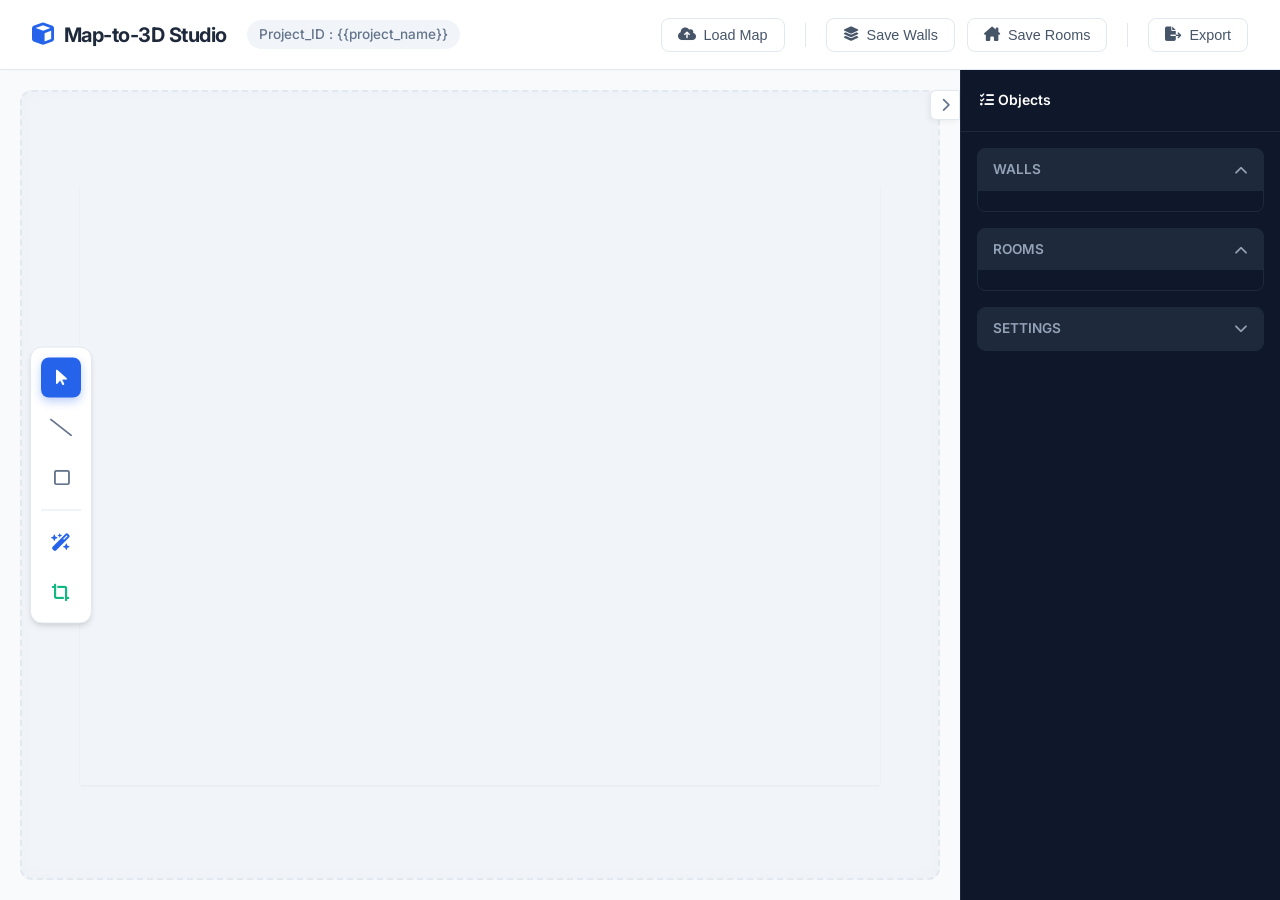
==== static/plan/index.html @ fc3ec4ac "Initial clean commit: HandDrawn-to-3D-Cost-Estimator v2.0" ====
<!DOCTYPE html>
<html lang="en" dir="ltr">
<head>
    <meta charset="UTF-8">
    <meta name="viewport" content="width=device-width, initial-scale=1.0">
    <title>Map-to-3D Studio | Interactive Editor</title>
    <link rel="stylesheet" href="/static/assets/style.css">
    <link rel="stylesheet" href="https://cdnjs.cloudflare.com/ajax/libs/font-awesome/6.4.0/css/all.min.css">

    <style>
        /* --- Layout & Grid --- */
        body { height: 100vh; display: flex; flex-direction: column; overflow: hidden; }
       
        .app-header {
        background: #ffffff;
        border-bottom: 1px solid #e2e8f0;
        padding: 0 2rem;
        height: 70px; /* ارتفاع ثابت و استاندارد */
        display: flex;
        align-items: center;
        justify-content: space-between;
        box-shadow: 0 1px 3px rgba(0,0,0,0.02); /* سایه بسیار محو */
        z-index: 50;
    }

    .header-left {
        display: flex;
        align-items: center;
        gap: 20px;
    }

    .brand-title {
        font-size: 1.25rem;
        font-weight: 700;
        color: #1e293b;
        display: flex;
        align-items: center;
        gap: 10px;
        letter-spacing: -0.5px;
    }
    
    .brand-icon {
        color: var(--primary);
        font-size: 1.4rem;
    }

    .project-breadcrumb {
        font-size: 0.85rem;
        color: #64748b;
        background: #f1f5f9;
        padding: 4px 12px;
        border-radius: 20px;
        font-weight: 500;
    }

    .header-actions {
        display: flex;
        align-items: center;
        gap: 12px;
    }

    /* دکمه‌های مدرن */
    .btn-header {
        padding: 0.5rem 1rem;
        border-radius: 8px;
        font-size: 0.9rem;
        font-weight: 500;
        cursor: pointer;
        transition: all 0.2s;
        display: inline-flex;
        align-items: center;
        gap: 8px;
        border: 1px solid transparent;
    }

    /* دکمه اصلی (Save All/Walls) */
    .btn-primary-header {
        background: var(--primary);
        color: white;
        box-shadow: 0 2px 4px rgba(37, 99, 235, 0.2);
    }
    .btn-primary-header:hover {
        background: var(--primary-hover);
        transform: translateY(-1px);
    }

    /* دکمه‌های ثانویه (Load, Export) */
    .btn-secondary-header {
        background: white;
        border-color: #e2e8f0;
        color: #475569;
    }
    .btn-secondary-header:hover {
        background: #f8fafc;
        border-color: #cbd5e1;
        color: #1e293b;
    }

    /* دکمه خاص (Save Rooms) - پیشنهاد: استفاده از رنگ متمایز اما ملایم */
    .btn-accent-header {
        background: #0f172a; /* سرمه‌ای تیره برای تمایز */
        color: white;
    }
    .btn-accent-header:hover {
        background: #1e293b;
    }

    /* جداکننده عمودی */
    .divider-v {
        width: 1px;
        height: 24px;
        background: #e2e8f0;
        margin: 0 8px;
    }

    .settings-group {
        display: flex;
        flex-direction: column;
        gap: 15px;
    }

    .setting-item {
        display: flex;
        flex-direction: column;
        gap: 8px;
    }

    .setting-label-row {
        display: flex;
        justify-content: space-between;
        align-items: center;
        font-size: 0.8rem;
        color: #94a3b8; /* رنگ متن لیبل */
        font-weight: 500;
    }

    .setting-value {
        color: #e2e8f0; /* رنگ متن عدد */
        font-family: monospace; /* فونت مونو برای اعداد */
        background: rgba(255, 255, 255, 0.1);
        padding: 2px 6px;
        border-radius: 4px;
        font-size: 0.75rem;
    }

    /* استایل اسلایدر مدرن */
    input[type=range].modern-slider {
        -webkit-appearance: none;
        width: 100%;
        height: 6px;
        background: #334155; /* رنگ پس‌زمینه 트랙 */
        border-radius: 5px;
        outline: none;
        transition: background 0.2s;
    }

    /* دستگیره اسلایدر (Thumb) - Webkit (Chrome/Safari) */
    input[type=range].modern-slider::-webkit-slider-thumb {
        -webkit-appearance: none;
        appearance: none;
        width: 16px;
        height: 16px;
        border-radius: 50%;
        background: var(--primary); /* رنگ آبی اصلی پروژه */
        cursor: pointer;
        box-shadow: 0 0 10px rgba(37, 99, 235, 0.5); /* درخشش دور دکمه */
        transition: transform 0.1s;
    }

    input[type=range].modern-slider::-webkit-slider-thumb:hover {
        transform: scale(1.2);
        background: #60a5fa;
    }

    /* دستگیره اسلایدر - Firefox */
    input[type=range].modern-slider::-moz-range-thumb {
        width: 16px;
        height: 16px;
        border-radius: 50%;
        background: var(--primary);
        cursor: pointer;
        border: none;
        box-shadow: 0 0 10px rgba(37, 99, 235, 0.5);
    }


       .header-controls { display: flex; align-items: center; gap: 15px; flex-wrap: wrap; }
        
        /* Sliders in Header */
        .slider-group { display: flex; align-items: center; gap: 8px; font-size: 0.85rem; color: var(--text-muted); }
        .slider-group input[type="range"] { width: 100px; accent-color: var(--primary); cursor: pointer; }

        /* Main Workspace */
        .workspace {
            display: flex;
            flex: 1;
            position: relative;
            overflow: hidden;
            background: var(--background);
        }

        /* Canvas Area */
        .canvas-container {
            flex: 1;
            position: relative;
            display: flex;
            justify-content: center;
            align-items: center;
            padding: 20px;
            overflow: hidden;
        }

        .canvas-wrapper {
            width: 100%;
            height: 100%;
            background: #f1f5f9;
            border: 2px dashed var(--border);
            border-radius: var(--radius);
            position: relative;
            overflow: hidden;
            box-shadow: inset 0 0 20px rgba(0,0,0,0.02);
        }

        canvas { display: block; cursor: crosshair; }

        /* Floating Toolbox */
        .floating-toolbox {
            position: absolute;
            left: 30px;
            top: 50%;
            transform: translateY(-50%);
            background: var(--surface);
            padding: 10px;
            border-radius: 12px;
            box-shadow: var(--shadow-md);
            display: flex;
            flex-direction: column;
            gap: 10px;
            z-index: 40;
            border: 1px solid var(--border);
        }

        .tool-btn {
            width: 40px; height: 40px;
            border-radius: 8px;
            border: none;
            background: transparent;
            color: var(--text-muted);
            cursor: pointer;
            transition: all 0.2s;
            display: flex; align-items: center; justify-content: center;
            font-size: 1.1rem;
        }
        .tool-btn:hover { background: var(--background); color: var(--primary); }
        .tool-btn.active { background: var(--primary); color: white; box-shadow: 0 4px 10px rgba(37, 99, 235, 0.3); }
        .tool-divider { height: 1px; background: var(--border); margin: 2px 0; }

        /* Right Sidebar (Objects) */
        .objects-panel {
            width: 320px;
            background: #0f172a; /* Dark theme from your CSS */
            color: #e2e8f0;
            display: flex;
            flex-direction: column;
            transition: width 0.3s cubic-bezier(0.4, 0, 0.2, 1);
            border-left: 1px solid #1e293b;
            position: relative;
            z-index: 45;
        }

        .objects-panel.collapsed { width: 0; min-width: 0; overflow: hidden; border: none; }

        .panel-header {
            padding: 1.2rem;
            border-bottom: 1px solid #1e293b;
            display: flex;
            justify-content: space-between;
            align-items: center;
            font-weight: 600;
            color: white;
        }

        .panel-content { flex: 1; overflow-y: auto; padding: 1rem; }
        
        /* Collapsible Sections inside Panel */
        .accordion-item { margin-bottom: 1rem; border: 1px solid #1e293b; border-radius: 8px; overflow: hidden; background: #1e293b; }
        .accordion-header {
            padding: 10px 15px;
            background: #1e293b;
            cursor: pointer;
            display: flex;
            justify-content: space-between;
            align-items: center;
            font-size: 0.85rem;
            font-weight: 600;
            color: #94a3b8;
            transition: background 0.2s;
        }
        .accordion-header:hover { background: #334155; color: white; }
        .accordion-header i { transition: transform 0.3s; }
        .accordion-header.active i { transform: rotate(180deg); }
        
        .accordion-body {
            max-height: 0;
            overflow: hidden;
            transition: max-height 0.3s ease-out;
            background: #0f172a;
        }
        .accordion-body.open { max-height: 500px; /* Arbitrary large number */ overflow-y: auto; }
        
        .accordion-content { padding: 10px; }

        /* Toggle Button for Panel */
        .panel-toggle-btn {
            position: absolute;
            right: 320px; /* Exactly at the left edge of the panel (when open) */
            top: 20px;
            background: var(--surface);
            border: 1px solid var(--border);
            width: 30px; height: 30px;
            border-radius: 6px 0 0 6px;
            display: flex; align-items: center; justify-content: center;
            cursor: pointer;
            color: var(--text-muted);
            box-shadow: -2px 2px 5px rgba(0,0,0,0.05);
            z-index: 46;
            transition: right 0.3s cubic-bezier(0.4, 0, 0.2, 1); /* Smooth movement */
        }
        /* When panel is collapsed, button moves to far right */
        .objects-panel.collapsed ~ .panel-toggle-btn,
        .workspace:has(.objects-panel.collapsed) .panel-toggle-btn {
            right: 0; 
        }
        
        .panel-toggle-btn:hover { color: var(--primary); background: white; }
        
        /* Status Bar Overlay */
        #status-overlay {
            position: absolute;
            bottom: 20px; left: 50%; transform: translateX(-50%);
            background: rgba(15, 23, 42, 0.8);
            color: white;
            padding: 8px 20px;
            border-radius: 20px;
            font-size: 0.9rem;
            backdrop-filter: blur(4px);
            pointer-events: none;
            opacity: 0; transition: opacity 0.3s;
        }
        #status-overlay.visible { opacity: 1; }

        /* Responsive */
        @media (max-width: 1024px) {
            .header-controls { display: none; /* Hide sliders on small screens or move to modal */ }
            .objects-panel { position: absolute; right: 0; height: 100%; box-shadow: -5px 0 15px rgba(0,0,0,0.2); }
            .floating-toolbox { left: 10px; }
        }
    </style>

</head>
<body>
    <header class="app-header">
        <div class="header-left">
            <div class="brand-title">
                <i class="fa-solid fa-cube brand-icon"></i> <!-- آیکون مکعب برای 3D -->
                Map-to-3D Studio
            </div>
            <!-- اضافه کردن بردکرامب برای حس حرفه‌ای بودن -->
            <span class="project-breadcrumb">Project_ID : {{project_name}}</span>
        </div>
    
        <div class="header-actions">
            <input type="file" id="mapFile" accept="image/*" style="display:none;">
            <button class="btn-header btn-secondary-header" onclick="document.getElementById('mapFile').click()">
                <i class="fa-solid fa-cloud-arrow-up"></i> Load Map
            </button>
            
            <div class="divider-v"></div>
    
            <button class="btn-header btn-secondary-header" onclick="saveWalls()">
                <i class="fa-solid fa-layer-group"></i> Save Walls
            </button>
            
            <!-- دکمه Save Rooms با استایل متفاوت اما هماهنگ -->
            <button class="btn-header btn-secondary-header" onclick="saveRooms()">
                <i class="fa-solid fa-house-chimney"></i> Save Rooms
            </button>
    
            <div class="divider-v"></div>
    
            <button id="downloadLink" class="btn-header btn-secondary-header" onclick="exportSh3d(event)">
                <i class="fa-solid fa-file-export"></i> Export
            </button>
        </div>
    </header>    
    <!-- <header class="app-header">
        <div class="header-left">
            <h2><i class="fa-solid fa-map-location-dot" style="color: var(--primary);"></i> Map-to-3D Interactive Editor</h2>
        </div>        
        <div class="header-controls">
            <div>
            </div>
        </div>
        <div style="height: 20px; width: 1px; background: var(--border); margin: 0 5px;"></div>

        <input type="file" id="mapFile" accept="image/*" style="display:none;">
        <button class="btn btn-secondary" onclick="document.getElementById('mapFile').click()">
            <i class="fa-solid fa-cloud-arrow-down"></i> Load Map
        </button>
        <button class="btn btn-primary" onclick="saveWalls()"><i class="fa-solid fa-floppy-disk"></i> Save Walls</button>
        <button class="btn btn-success" onclick="saveRooms()"><i class="fa-solid fa-house-chimney"></i> Save Rooms</button>
        <a id="downloadLink" class="btn btn-secondary" style="" onclick="exportSh3d(event)"><i class="fa-solid fa-file-export"></i> Export .sh3d</a>
    
    </header>
 -->
    <!-- Main Workspace -->
    <div class="workspace">
        <!-- Floating Toolbox -->
        <div class="floating-toolbox">
            <button class="tool-btn active" data-tool="select" title="Select"><i class="fa-solid fa-arrow-pointer"></i></button>
            <button class="tool-btn" data-tool="line" title="Draw Wall"><i class="fa-solid fa-slash"></i></button>
            <button class="tool-btn" data-tool="rectangle" title="Draw Room"><i class="fa-regular fa-square"></i></button>
            <div class="tool-divider"></div>
            <button class="tool-btn" onclick="detectWalls()" title="AI Detect Walls" style="color:var(--primary);"><i class="fa-solid fa-wand-magic-sparkles"></i></button>
            <button class="tool-btn" onclick="detectRooms()" title="AI Detect Rooms" style="color:var(--success);"><i class="fa-solid fa-crop-simple"></i></button>
        </div>

        <!-- Canvas Area -->
        <div class="canvas-container">
            <div class="canvas-wrapper" id="canvasWrapper">
                <canvas id="previewCanvas" width="800" height="600"></canvas>
            </div>
            <div id="status-overlay">Status Message</div>
        </div>

        <!-- Toggle Button (MOVED OUTSIDE PANEL) -->
        <div class="panel-toggle-btn" onclick="togglePanel()" title="Toggle Panel">
            <i class="fa-solid fa-chevron-right" id="toggleIcon"></i>
        </div>

        <!-- Right Sidebar (Objects) -->
        <div class="objects-panel" id="objectsPanel">
            <div class="panel-header">
                <span><i class="fa-solid fa-list-check"></i> Objects</span>
            </div>

            <div class="panel-content">
                
                <!-- Accordion: Walls -->
                <div class="accordion-item">
                    <div class="accordion-header active" onclick="toggleAccordion(this)">
                        <span>WALLS</span>
                        <i class="fa-solid fa-chevron-down"></i>
                    </div>
                    <div class="accordion-body open">
                        <div class="accordion-content" id="wallsList">
                            <div style="color:#64748b; text-align:center; font-size:0.85rem; padding:10px;">No walls detected</div>
                        </div>
                    </div>
                </div>

                <!-- Accordion: Rooms -->
                <div class="accordion-item">
                    <div class="accordion-header active" onclick="toggleAccordion(this)">
                        <span>ROOMS</span>
                        <i class="fa-solid fa-chevron-down"></i>
                    </div>
                    <div class="accordion-body open">
                        <div class="accordion-content" id="roomsList">
                            <div style="color:#64748b; text-align:center; font-size:0.85rem; padding:10px;">No rooms detected</div>
                        </div>
                    </div>
                </div>

                <!-- Accordion: Settings -->
                <div class="accordion-item">
                    <div class="accordion-header" onclick="toggleAccordion(this)">
                        <span>SETTINGS</span>
                        <i class="fa-solid fa-chevron-down"></i>
                    </div>
                    <div class="accordion-body">
                        <!-- <div class="accordion-content">
                            <p style="font-size:0.8rem; color:#94a3b8;">Additional settings can go here.</p>
                            <div class="slider-group">
                                <label>Brightness <span id="brightnessVal">100%</span></label>
                                <input type="range" id="brightness" min="0" max="200" value="100" oninput="updatePreview()">
                            </div>
                            <div class="slider-group">
                                <label>Contrast <span id="contrastVal">100%</span></label>
                                <input type="range" id="contrast" min="0" max="300" value="100" oninput="updatePreview()">
                            </div>

                        </div> -->
                        <div class="accordion-content settings-group">
    
                            <!-- آیتم Brightness -->
                            <div class="setting-item">
                                <div class="setting-label-row">
                                    <span>Brightness</span>
                                    <span id="brightnessVal" class="setting-value">100%</span>
                                </div>
                                <input type="range" id="brightness" class="modern-slider" 
                                       min="0" max="200" value="100" 
                                       oninput="updatePreview(); document.getElementById('brightnessVal').innerText = this.value + '%'">
                            </div>
                        
                            <!-- آیتم Contrast -->
                            <div class="setting-item">
                                <div class="setting-label-row">
                                    <span>Contrast</span>
                                    <span id="contrastVal" class="setting-value">100%</span>
                                </div>
                                <input type="range" id="contrast" class="modern-slider" 
                                       min="0" max="300" value="100" 
                                       oninput="updatePreview(); document.getElementById('contrastVal').innerText = this.value + '%'">
                            </div>
                        
                        </div>                        
                    </div>
                </div>

            </div>
        </div>
    </div>


    <!-- <div class="container layout" style="max-width: 1400px; margin: 0 auto; padding: 20px;">
        <div class="card" style="flex: 1;">

            
            <div class="editor-container">
            </div>

            <div style="margin-top: 1.5rem; display: flex; gap: 1rem; justify-content: flex-end;">
                <button class="btn btn-primary" onclick="saveProjectData()"><i class="fa-solid fa-floppy-disk"></i> Save to Database</button>
                <a id="downloadLink" class="btn btn-success" style="display:none;" onclick="exportSh3d(event)"><i class="fa-solid fa-file-export"></i> Export .sh3d</a>
            </div>
            <div id="status" style="margin-top: 10px; font-weight: 500;"></div>
        </div>

        <div class="debug-panel" style="width: 320px;">
            <div style="display:flex; justify-content:space-between; align-items:center; margin-bottom:1.5rem; padding-bottom:10px; border-bottom:1px solid #334155;">
                <span style="font-weight:600; color:white;"><i class="fa-solid fa-terminal"></i> OBJECT INSPECTOR</span>
                <span id="wallCountBadge" style="background:#334155; color:#94a3b8; padding:4px 10px; border-radius:20px; font-size:0.75rem;">0 objects</span>
            </div>
            
            <div style="color: #60a5fa; margin: 1.5rem 0 0.5rem 0; text-transform: uppercase; font-size: 0.75rem; font-weight: 700; letter-spacing: 1px;">Detected & Drawn Walls</div>

            <div style="color: #60a5fa; margin: 1.5rem 0 0.5rem 0; text-transform: uppercase; font-size: 0.75rem; font-weight: 700; letter-spacing: 1px;">Detected Rooms</div>
        </div>
    </div> -->

    <!-- Room Properties Modal -->
    <div id="roomModal" style="display:none; position:fixed; top:0; left:0; width:100%; height:100%; background:rgba(0,0,0,0.7); z-index:1000; align-items:center; justify-content:center;">
        <div style="background:#1e293b; padding:25px; border-radius:12px; width:450px; max-width:90%; box-shadow:0 10px 25px rgba(0,0,0,0.5); color:#fff;">
            <div style="display:flex; justify-content:space-between; align-items:center; margin-bottom:15px; border-bottom:1px solid #334155; padding-bottom:10px;">
                <h3 style="margin:0; font-size:1.2rem;"><i class="fa-solid fa-house-chimney"></i> Room Properties</h3>
                <button onclick="closeRoomModal()" style="background:none; border:none; color:#94a3b8; font-size:1.2rem; cursor:pointer;"><i class="fa-solid fa-xmark"></i></button>
            </div>
            
            <div style="display:flex; flex-direction:column; gap:12px; margin-bottom:20px;">
                <div>
                    <label style="font-size:0.85rem; color:#94a3b8; display:block; margin-bottom:4px;">Room Type (Combo Box)</label>
                    <select id="modalRoomType" onchange="updateRoomTypeOnServer()" style="width:100%; padding:8px; background:#0f172a; border:1px solid #334155; color:#fff; border-radius:6px;">
                        <option value="-">Select Space Type</option>
                        <option value="Living Room">Living Room</option>
                        <option value="Bedroom">Bedroom</option>
                        <option value="Kitchen">Kitchen</option>
                        <option value="Bathroom">Bathroom</option>
                        <option value="Corridor">Corridor</option>
                        <option value="Balcony">Balcony</option>
                        <option value="Storage">Storage</option>
                        <option value="Other">Other</option>
                    </select>
                </div>
                
                <div style="display:flex; gap:10px;">
                    <div style="flex:1;">
                        <label style="font-size:0.85rem; color:#94a3b8; display:block; margin-bottom:4px;">Floor Area (m²)</label>
                        <input type="text" id="modalRoomArea" readonly style="width:100%; padding:8px; background:#0f172a; border:1px solid #334155; color:#94a3b8; border-radius:6px;">
                    </div>
                    <div style="flex:1;">
                        <label style="font-size:0.85rem; color:#94a3b8; display:block; margin-bottom:4px;">Perimeter (m)</label>
                        <input type="text" id="modalRoomPerimeter" readonly style="width:100%; padding:8px; background:#0f172a; border:1px solid #334155; color:#94a3b8; border-radius:6px;">
                    </div>
                </div>

                <div>
                    <label style="font-size:0.85rem; color:#94a3b8; display:block; margin-bottom:4px;">Related Objects / Items</label>
                    <div id="modalRelatedObjects" style="max-height:120px; overflow-y:auto; background:#0f172a; border:1px solid #334155; border-radius:6px; padding:6px;">
                        <!-- لیست اشیاء مرتبط -->
                    </div>
                </div>
            </div>

            <div style="display:flex; justify-content:flex-end; gap:10px;">
                <button class="btn btn-secondary" onclick="closeRoomModal()">Close</button>
                <button class="btn btn-primary" onclick="saveRoomProperties()">Save & Close</button>
            </div>
        </div>
    </div>

    <script src="/static/plan/plan.js"></script>

    <script>
        // --- UI Logic ---

        // Toggle Right Panel
        function togglePanel() {
            const panel = document.getElementById('objectsPanel');
            const icon = document.getElementById('toggleIcon');
            panel.classList.toggle('collapsed');
            
            if(panel.classList.contains('collapsed')) {
                icon.classList.remove('fa-chevron-right');
                icon.classList.add('fa-chevron-left');
            } else {
                icon.classList.remove('fa-chevron-left');
                icon.classList.add('fa-chevron-right');
            }
            
            // Trigger resize event for canvas if needed
            setTimeout(() => window.dispatchEvent(new Event('resize')), 300);
        }

        // Toggle Accordions inside Panel
        function toggleAccordion(header) {
            header.classList.toggle('active');
            const body = header.nextElementSibling;
            body.classList.toggle('open');
        }

        // Helper for file input styling
        function handleFileSelect(input) {
            if (input.files && input.files[0]) {
                // Trigger the original logic from plan.js if it listens to 'change' on #mapFile
                // Since we moved the input, we might need to dispatch event or call logic directly
                const event = new Event('change');
                document.getElementById('mapFile').dispatchEvent(event); 
            }
        }

        // Override setStatus to use the new overlay
        const originalSetStatus = window.setStatus;
        window.setStatus = function(msg, type) {
            const el = document.getElementById('status-overlay');
            el.textContent = msg;
            el.style.backgroundColor = type === 'error' ? 'rgba(239, 68, 68, 0.9)' : (type === 'success' ? 'rgba(16, 185, 129, 0.9)' : 'rgba(15, 23, 42, 0.8)');
            el.classList.add('visible');
            
            // Hide after 3 seconds
            setTimeout(() => {
                el.classList.remove('visible');
            }, 3000);
        }
    </script>

</body>
</html>
---- static/assets/style.css ----
/* static/assets/style.css */
@import url('https://fonts.googleapis.com/css2?family=Inter:wght@300;400;500;600&display=swap');

:root {
    --primary: #2563eb;       /* آبی مدرن */
    --primary-hover: #1d4ed8;
    --secondary: #64748b;     /* خاکستری سرد */
    --success: #10b981;       /* سبز زمردی */
    --danger: #ef4444;        /* قرمز ملایم */
    --background: #f8fafc;    /* سفید مایل به آبی خیلی روشن */
    --surface: #ffffff;       /* سفید خالص */
    --text-main: #1e293b;     /* سرمه‌ای تیره */
    --text-muted: #64748b;
    --border: #e2e8f0;
    --shadow-sm: 0 1px 2px 0 rgb(0 0 0 / 0.05);
    --shadow-md: 0 4px 6px -1px rgb(0 0 0 / 0.1), 0 2px 4px -2px rgb(0 0 0 / 0.1);
    --radius: 12px;
}

* { box-sizing: border-box; margin: 0; padding: 0; outline: none; }

body {
    font-family: 'Inter', 'Segoe UI', sans-serif;
    background-color: var(--background);
    color: var(--text-main);
    line-height: 1.6;
    font-size: 14px;
}

.container {
    max-width: 1400px;
    margin: 2rem auto;
    padding: 0 1.5rem;
}

/* --- Cards --- */
.card {
    background: var(--surface);
    border-radius: var(--radius);
    padding: 1.5rem;
    box-shadow: var(--shadow-md);
    border: 1px solid var(--border);
    margin-bottom: 1.5rem;
    transition: transform 0.2s ease;
}

h1, h2, h3 { 
    color: var(--text-main); 
    margin-bottom: 1rem; 
    font-weight: 600;
    letter-spacing: -0.025em;
}

h2 { font-size: 1.5rem; display: flex; align-items: center; gap: 10px; }

/* --- Buttons --- */
.btn {
    padding: 0.6rem 1.2rem;
    border: none;
    border-radius: 8px;
    cursor: pointer;
    font-weight: 500;
    font-size: 0.9rem;
    transition: all 0.2s;
    display: inline-flex;
    align-items: center;
    gap: 8px;
    text-decoration: none;
    box-shadow: var(--shadow-sm);
}

.btn:active { transform: translateY(1px); }

.btn-primary { background: var(--primary); color: white; }
.btn-primary:hover { background: var(--primary-hover); box-shadow: 0 4px 12px rgba(37, 99, 235, 0.3); }

.btn-success { background: var(--success); color: white; }
.btn-success:hover { background: #059669; }

.btn-danger { background: var(--danger); color: white; }
.btn-danger:hover { background: #dc2626; }

.btn-secondary { background: white; border: 1px solid var(--border); color: var(--text-main); }
.btn-secondary:hover { background: #f1f5f9; border-color: #cbd5e1; }

/* --- Inputs & Forms --- */
input[type="text"], input[type="number"], input[type="date"], select, textarea {
    padding: 0.6rem;
    border: 1px solid var(--border);
    border-radius: 8px;
    width: 100%;
    background: #fff;
    color: var(--text-main);
    font-family: inherit;
    transition: border-color 0.2s;
}

input:focus, select:focus, textarea:focus {
    border-color: var(--primary);
    box-shadow: 0 0 0 3px rgba(37, 99, 235, 0.1);
}

label {
    display: block;
    margin-bottom: 0.4rem;
    font-size: 0.85rem;
    font-weight: 500;
    color: var(--text-muted);
}

/* --- Layout Helpers --- */
.layout { 
    display: grid; 
    grid-template-columns: 1fr 380px; 
    gap: 2rem; 
    align-items: start;
}

/* --- Canvas Area --- */
.canvas-wrapper { 
    position: relative; 
    border: 2px dashed #cbd5e1; 
    border-radius: var(--radius); 
    min-height: 400px; 
    background: #f1f5f9; 
    overflow: hidden; 
    display: flex;
    justify-content: center;
    align-items: center;
}
canvas { display: block; max-width: 100%; cursor: crosshair; box-shadow: var(--shadow-sm); }

/* --- Sliders Panel --- */
.sliders { 
    display: grid; 
    grid-template-columns: 1fr 1fr; 
    gap: 1.5rem; 
    margin-bottom: 1.5rem; 
    padding: 1rem; 
    background: #f8fafc; 
    border-radius: 8px; 
    border: 1px solid var(--border); 
}
input[type="range"] { width: 100%; accent-color: var(--primary); }

/* --- Debug/Side Panel (Modern Dark Mode for Contrast) --- */
.debug-panel { 
    background: #0f172a; /* Slate 900 */
    color: #e2e8f0; 
    padding: 1.5rem; 
    border-radius: var(--radius); 
    height: fit-content; 
    max-height: 85vh; 
    overflow-y: auto; 
    font-family: 'JetBrains Mono', monospace; 
    font-size: 0.85rem;
    box-shadow: var(--shadow-md);
    border: 1px solid #1e293b;
}

.item-row { 
    padding: 10px; 
    border-bottom: 1px solid #1e293b; 
    display: flex; 
    justify-content: space-between; 
    align-items: center; 
    cursor: pointer; 
    transition: background 0.2s;
    border-radius: 6px;
}
.item-row:hover { background: #1e293b; }
.item-row.active { 
    background: rgba(37, 99, 235, 0.2); 
    color: #60a5fa; 
    border-left: 3px solid #3b82f6; 
}

/* --- Small Action Buttons in List --- */
.cost-btn { 
    background: transparent; 
    border: 1px solid #334155; 
    color: #94a3b8; 
    padding: 4px 8px; 
    border-radius: 6px; 
    cursor: pointer; 
    margin-left: 5px; 
    font-size: 0.75rem;
    transition: all 0.2s;
}
.cost-btn:hover { 
    background: #334155; 
    color: white; 
    border-color: #475569;
}

.delete-btn { 
    background: transparent; 
    border: 1px solid #7f1d1d; 
    color: #f87171; 
    padding: 4px 8px; 
    border-radius: 6px; 
    cursor: pointer; 
    margin-left: 5px; 
    font-size: 0.75rem;
}
.delete-btn:hover { background: #991b1b; color: white; }

/* --- Modal Overlay --- */
.modal-overlay {
    position: fixed;
    top: 0; left: 0; width: 100%; height: 100%;
    background: rgba(15, 23, 42, 0.6); /* Darker blur */
    backdrop-filter: blur(4px);
    display: flex;
    justify-content: center;
    align-items: center;
    z-index: 1000;
    animation: fadeIn 0.2s ease-out;
}

@keyframes fadeIn { from { opacity: 0; } to { opacity: 1; } }

.modal-overlay .card {
    margin: 0;
    max-width: 600px;
    width: 90%;
    max-height: 85vh;
    overflow-y: auto;
    position: relative;
    animation: slideUp 0.3s ease-out;
}

@keyframes slideUp { from { transform: translateY(20px); opacity: 0; } to { transform: translateY(0); opacity: 1; } }

/* --- Table Styles (Cost Page) --- */
.table-container { 
    overflow-x: auto; 
    border: 1px solid var(--border); 
    border-radius: 8px; 
    background: white;
}
table { width: 100%; border-collapse: collapse; font-size: 0.9rem; }
th { 
    background: #f8fafc; 
    color: var(--text-muted); 
    font-weight: 600; 
    padding: 12px; 
    text-align: left; 
    border-bottom: 2px solid var(--border); 
    position: sticky; top: 0;
}
td { padding: 10px; border-bottom: 1px solid var(--border); color: var(--text-main); }
tr:hover td { background: #f1f5f9; }
.total-col { color: var(--success); font-weight: bold; }

/* Status Bar */
#status {
    margin-top: 1rem;
    padding: 0.75rem;
    border-radius: 8px;
    background: #f1f5f9;
    font-size: 0.9rem;
    text-align: center;
}
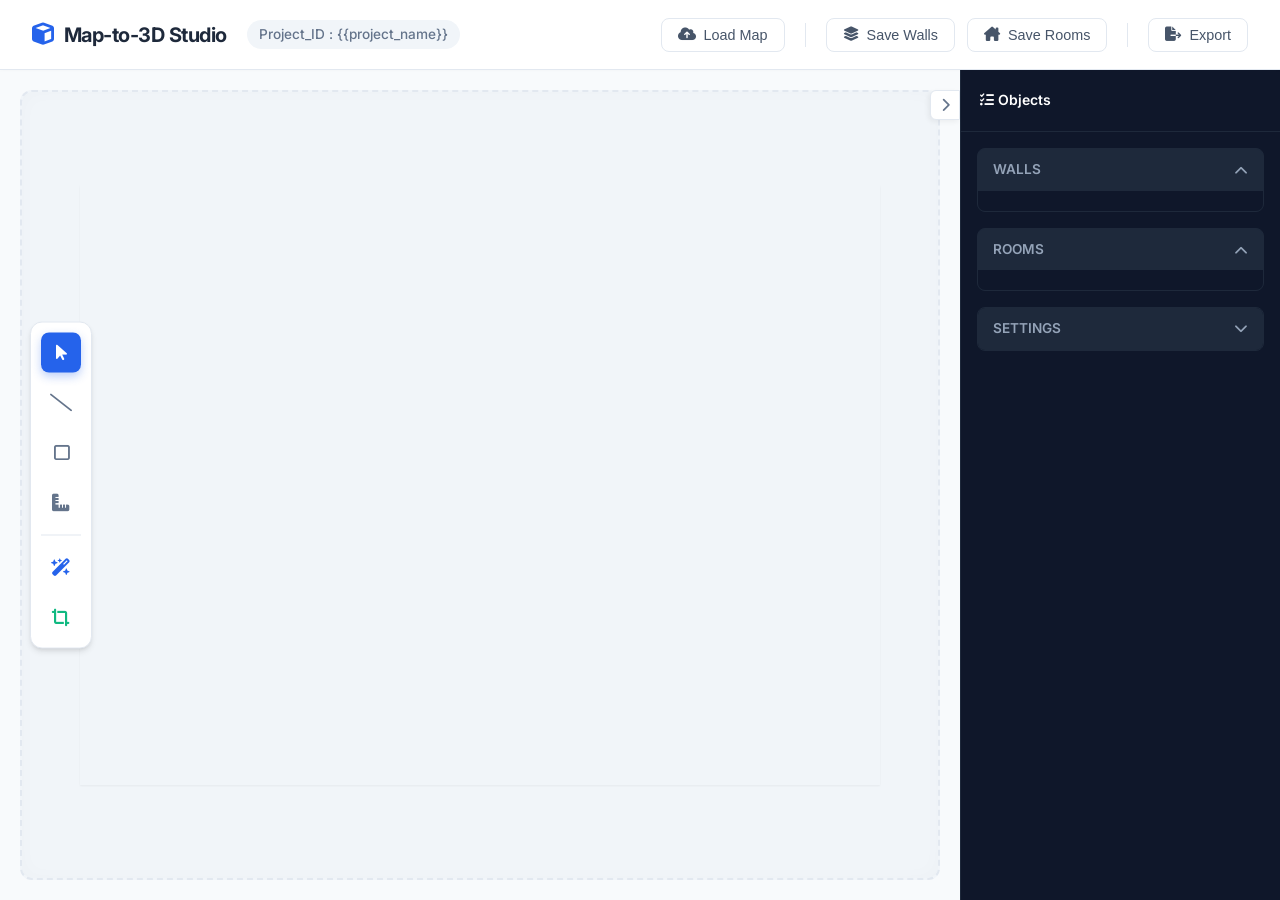
==== commit c4ced73e: "Update local files" ====
--- a/static/plan/index.html
+++ b/static/plan/index.html
@@ -420,6 +420,9 @@
             <button class="tool-btn active" data-tool="select" title="Select"><i class="fa-solid fa-arrow-pointer"></i></button>
             <button class="tool-btn" data-tool="line" title="Draw Wall"><i class="fa-solid fa-slash"></i></button>
             <button class="tool-btn" data-tool="rectangle" title="Draw Room"><i class="fa-regular fa-square"></i></button>
+            <button class="tool-btn" data-tool="calibrate" onclick="startCalibration()" title="Calibrate Scale">
+                <i class="fa-solid fa-ruler-combined"></i>
+            </button>
             <div class="tool-divider"></div>
             <button class="tool-btn" onclick="detectWalls()" title="AI Detect Walls" style="color:var(--primary);"><i class="fa-solid fa-wand-magic-sparkles"></i></button>
             <button class="tool-btn" onclick="detectRooms()" title="AI Detect Rooms" style="color:var(--success);"><i class="fa-solid fa-crop-simple"></i></button>
